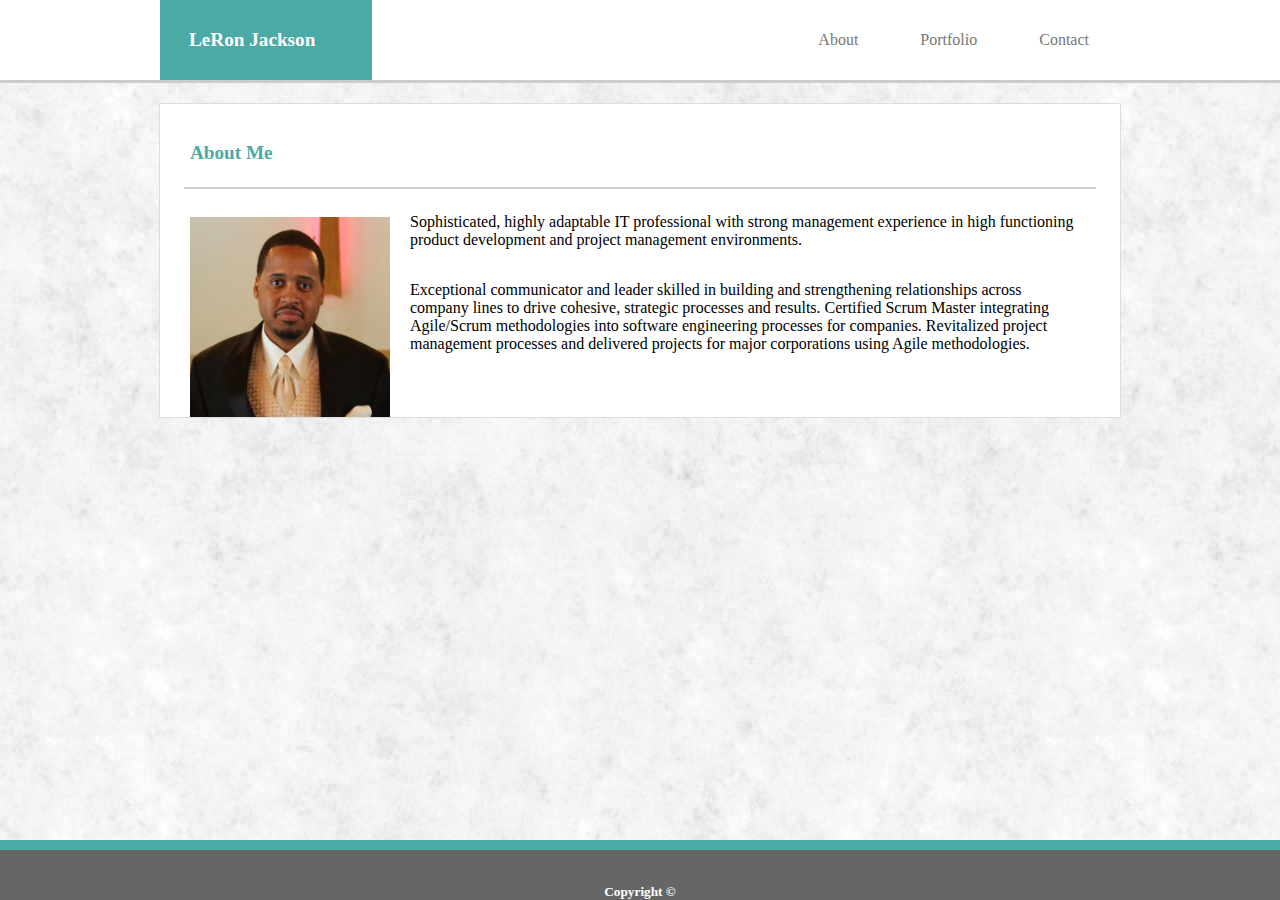
==== index.html @ b82bcbb7 "updates" ====
<!DOCTYPE html>
<html lang="en-us">

<head>
    <meta charset="UTF-8">
    <meta name="viewport" content="width=device-width, initial-scale=1, shrink-to-fit=no">
    
    <title>Positioning Activity</title>
    <!-- Comment out each stylesheet to get the one you'd like to see -->
    <link rel="stylesheet" href="reset.css">
    <link rel="stylesheet" href="assets/css/style.css">
</head>

<body>
    <header>
    </header>

    <div id="nameNavDiv">

        <h1 id="name">
            LeRon Jackson
        </h1>

        <ul>
            <li><a href="#About">About</a></li>
            <li><a href="#Portfolio">Portfolio</a></li>
            <li><a href="#Contact">Contact</a></li>
        </ul>

    </div>

    <section>
        <h1 id="aboutMeDiv">
            About Me
        </h1>

        <hr />

        <img src="assets/images/me.png" alt="LeRon Jackson" height="200" width="200">

        <p>
            Sophisticated, highly adaptable IT professional with strong management experience in high functioning
            product development and project management environments.

        </p>

        <p>
            Exceptional communicator and leader skilled in building and strengthening relationships across company
            lines to drive cohesive, strategic processes and results. Certified Scrum Master integrating Agile/Scrum
            methodologies into software engineering processes for companies. Revitalized project management processes
            and delivered projects for major corporations using Agile methodologies.
        

    </section>


    <div class="clearfix">
    </div>

    <footer>

        <div id="greenBar">
        </div>

        <div id="grayBar">

            <h5>
            Copyright &copy;
            </h5>
        </div>

    </footer>


</body>

</html>
---- assets/css/style.css ----
body {
    background-image: url("../../assets/images/fresh_snow_@2X.png");
    margin: 0px;
    padding: 0px;
}



@media only screen and (min-width : 981px) {

    header {

        background: #ffffff;
        border-bottom: solid;
        border-bottom-color: #cccccc;
        height: 80px;
        width: 100%;
    }

    #nameNavDiv {

        width: 960px;
        position: absolute;
        top: 0px;
        left: 0;
        right: 0;
        margin: auto;
     }

     #name {
        background-color: #4aaaa5;
        margin: 0px;
        padding: 29px;
        width: 154px;
        color: #ffffff;
        font-family: 'Georgia', Times, Times New Roman, serif;
        font-size: 120%;
        float: left;
    }

    ul {
        list-style-type: none;
        position: absolute;
        right: 0px;
        margin: 0;
        padding: 0;
        float: left;
    }
    
    li {
        float: left;
    }
    
    li a {
        display: block;
        color: #777777;
        text-align: center;
        padding: 31px;
        text-decoration: none;
    }
    
    li a:hover {
        background-color: #4aaaa5;
        color: #ffffff;
    }

    section {

        background: #ffffff;
        border: solid;
        border-width: 1px;
        border-color: #dddddd;
        width: 960px;
        margin: auto;
        margin-top: 20px;
        margin-bottom: 100px;
        overflow: auto;
    }

    #contactBox {

        width: 95%;
        margin-top: 25px;
        margin-left: 25px; 
    }
    
    input {
        
        width: 95%;
        height: 25px;
        margin-bottom: 15px;
    }
    
    textarea {
    
        width: 95%;
        height: 150px;
    }
    
    #submit {
    
        background: #4aaaa5;
        color: #ffffff;
        text-align: center;
        width: 75px;
        padding: 10px;
        margin-top: 15px;
        margin-left: 25px;
        margin-bottom: 15px;
    }
}



@media screen and (max-width: 980px) {

    /* body {
        background-color: lavender;
        margin: 0px;
        padding: 0px;
    } */

    header {

        background: #ffffff;
        border-bottom: solid;
        border-bottom-color: #cccccc;
        height: 80px;
        width: 100%;
    }

    #nameNavDiv {

        /* width: 960px; */
        position: absolute;
        top: 0px;
        left: 30px;
        right: 0px;
        margin: auto;
    }

    #name {
        background-color: #4aaaa5;
        margin: 0px;
        padding: 29px;
        width: 154px;
        color: #ffffff;
        font-family: 'Georgia', Times, Times New Roman, serif;
        font-size: 120%;
        float: left;
    }

    ul {
        list-style-type: none;
        position: absolute;
        right: 0px;
        margin: 0;
        padding: 0;
        float: left;
    }
    
    li {
        float: left;
    }
    
    li a {
        display: block;
        color: #777777;
        text-align: center;
        padding: 31px;
        text-decoration: none;
    }
    
    li a:hover {
        background-color: #4aaaa5;
        color: #ffffff;
    }

    section {

        background: #ffffff;
        border: solid;
        border-width: 1px;
        border-color: #dddddd;
        width: 500px;
        margin: auto;
        margin-top: 20px;
        margin-bottom: 100px;
        overflow: auto;
    }

    #contactBox {

        width: 95%;
        margin-top: 25px;
        margin-left: 25px; 
    }
    
    input {
        
        width: 95%;
        height: 25px;
        margin-bottom: 15px;
    }
    
    textarea {
    
        width: 95%;
        height: 150px;
    }
    
    #submit {
    
        background: #4aaaa5;
        color: #ffffff;
        text-align: center;
        width: 75px;
        padding: 10px;
        margin-top: 15px;
        margin-left: 25px;
        margin-bottom: 15px;
    }
}

@media screen and (max-width: 768px) {
    
    body {
        background-color: blue;
    }
}

@media screen and (max-width: 650px) {
    
    /* body {
        background-color: red;
    } */

    header {

        background: #ffffff;
        border-bottom: solid;
        border-bottom-color: #cccccc;
        height: 160px;
        width: 100%;
    }

    #nameNavDiv {

        height: 160px;
        position: absolute;
        top: 0;
        left: 0;
        right: 0;
    }

    #name {
        background-color: #4aaaa5;
        width: 100%;
        color: #ffffff;
        padding-left: 35%;
        font-family: 'Georgia', Times, Times New Roman, serif;
        font-size: 120%;
    }

    ul {
        list-style-type: none;
        top: 80px;
        left: 20%;
    }
    
    li {
        float: left;
    }
    
    li a {
        display: block;
        color: #777777;
        text-align: center;
        padding: 31px;
        text-decoration: none;
    }
    
    li a:hover {
        background-color: #4aaaa5;
        color: #ffffff;
    }

    #contactBox {

        width: 95%;
        margin-top: 25px;
        margin-left: 25px; 
    }
    
    input {
        
        width: 95%;
        height: 25px;
        margin-bottom: 15px;
    }
    
    textarea {
    
        width: 95%;
        height: 150px;
    }
    
    #submit {
    
        background: #4aaaa5;
        color: #ffffff;
        text-align: center;
        width: 75px;
        padding: 10px;
        margin-top: 15px;
        margin-left: 25px;
        margin-bottom: 15px;
    }
}



#aboutMeDiv {

    color: #4aaaa5;
    font-family: 'Georgia', Times, Times New Roman, serif;
    font-size: 120%;
    margin-left: 30px;
    padding-top: 25px;
    padding-bottom: 10px;
}

hr {

    display: block;
    width: 95%;
    background-color:#cccccc; 
    height: 2px; 
    border: 0px;
}

img {

    display: block;
    margin-left: 30px;
    padding-top: 20px;
    float: left;
}

p {
    width: 70%;
    margin-left: 20px;
    float: left;
}

div.gallery {
    margin: 20px;
    float: left;
    width: 320px;
    position: relative; 
}


div.gallery img {
    width: 100%;
    height: auto;
    margin-left: 0px;
}

div.desc {
    
    padding-top: 15px;
    padding-bottom: 15px;
    background: #4aaaa5;
    text-align: center;
    position: absolute;
    top: 150px;
    width: 100%;
}

.clearfix::after {
    content: "";
    clear: both;
    display: table;
}

footer {

    position: fixed;
    bottom: 0;
    width: 100%;
}


#greenBar {

    background: #4aaaa5;
    width: 100%;
    height: 10px;
    
}

#grayBar {

    background: #666666;
    width: 100%;
    height: 50px;
}

h5 {
    position: absolute;
    margin: auto;
    color:white;
    bottom: 0px;
    left: 50%;
    transform: translate(-50%)
}
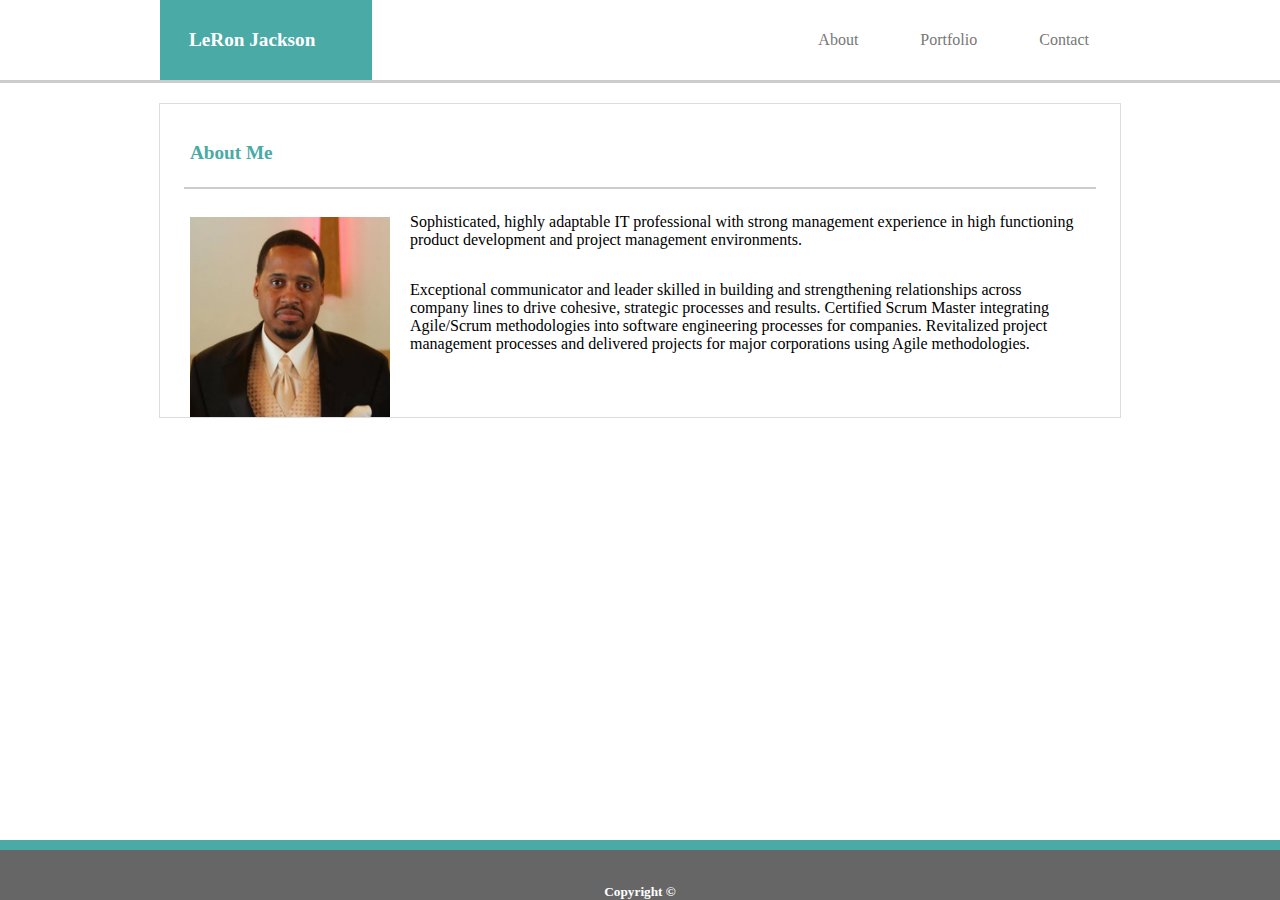
==== commit 331ef846: "changes made" ====
--- a/index.html
+++ b/index.html
@@ -22,9 +22,9 @@
         </h1>
 
         <ul>
-            <li><a href="#About">About</a></li>
-            <li><a href="#Portfolio">Portfolio</a></li>
-            <li><a href="#Contact">Contact</a></li>
+            <li><a href="index.html">About</a></li>
+            <li><a href="portfolio.html">Portfolio</a></li>
+            <li><a href="contact.html">Contact</a></li>
         </ul>
 
     </div>
--- a/assets/css/style.css
+++ b/assets/css/style.css
@@ -1,33 +1,27 @@
 body {
-    background-image: url("../../assets/images/fresh_snow_@2X.png");
+    /* background-image: url("../../assets/images/fresh_snow_@2X.png"); */
     margin: 0px;
     padding: 0px;
 }
 
-
-
-@media only screen and (min-width : 981px) {
+@media only screen and (min-width: 981px) {
 
     header {
-
         background: #ffffff;
         border-bottom: solid;
         border-bottom-color: #cccccc;
         height: 80px;
         width: 100%;
     }
-
     #nameNavDiv {
-
         width: 960px;
         position: absolute;
         top: 0px;
         left: 0;
         right: 0;
         margin: auto;
-     }
-
-     #name {
+    }
+    #name {
         background-color: #4aaaa5;
         margin: 0px;
         padding: 29px;
@@ -37,7 +31,6 @@
         font-size: 120%;
         float: left;
     }
-
     ul {
         list-style-type: none;
         position: absolute;
@@ -46,11 +39,9 @@
         padding: 0;
         float: left;
     }
-    
     li {
         float: left;
     }
-    
     li a {
         display: block;
         color: #777777;
@@ -58,14 +49,11 @@
         padding: 31px;
         text-decoration: none;
     }
-    
     li a:hover {
         background-color: #4aaaa5;
         color: #ffffff;
     }
-
     section {
-
         background: #ffffff;
         border: solid;
         border-width: 1px;
@@ -76,29 +64,21 @@
         margin-bottom: 100px;
         overflow: auto;
     }
-
     #contactBox {
-
         width: 95%;
         margin-top: 25px;
-        margin-left: 25px; 
-    }
-    
+        margin-left: 25px;
+    }
     input {
-        
         width: 95%;
         height: 25px;
         margin-bottom: 15px;
     }
-    
     textarea {
-    
         width: 95%;
         height: 150px;
     }
-    
     #submit {
-    
         background: #4aaaa5;
         color: #ffffff;
         text-align: center;
@@ -110,35 +90,21 @@
     }
 }
 
-
-
 @media screen and (max-width: 980px) {
-
-    /* body {
-        background-color: lavender;
-        margin: 0px;
-        padding: 0px;
-    } */
-
     header {
-
         background: #ffffff;
         border-bottom: solid;
         border-bottom-color: #cccccc;
         height: 80px;
         width: 100%;
     }
-
     #nameNavDiv {
-
-        /* width: 960px; */
         position: absolute;
         top: 0px;
         left: 30px;
         right: 0px;
         margin: auto;
     }
-
     #name {
         background-color: #4aaaa5;
         margin: 0px;
@@ -149,7 +115,6 @@
         font-size: 120%;
         float: left;
     }
-
     ul {
         list-style-type: none;
         position: absolute;
@@ -158,11 +123,9 @@
         padding: 0;
         float: left;
     }
-    
     li {
         float: left;
     }
-    
     li a {
         display: block;
         color: #777777;
@@ -170,14 +133,11 @@
         padding: 31px;
         text-decoration: none;
     }
-    
     li a:hover {
         background-color: #4aaaa5;
         color: #ffffff;
     }
-
     section {
-
         background: #ffffff;
         border: solid;
         border-width: 1px;
@@ -188,29 +148,21 @@
         margin-bottom: 100px;
         overflow: auto;
     }
-
     #contactBox {
-
         width: 95%;
         margin-top: 25px;
-        margin-left: 25px; 
-    }
-    
+        margin-left: 25px;
+    }
     input {
-        
         width: 95%;
         height: 25px;
         margin-bottom: 15px;
     }
-    
     textarea {
-    
         width: 95%;
         height: 150px;
     }
-    
     #submit {
-    
         background: #4aaaa5;
         color: #ffffff;
         text-align: center;
@@ -223,36 +175,104 @@
 }
 
 @media screen and (max-width: 768px) {
-    
-    body {
-        background-color: blue;
+    header {
+        background: #ffffff;
+        border-bottom: solid;
+        border-bottom-color: #cccccc;
+        height: 80px;
+        width: 100%;
+    }
+    #nameNavDiv {
+        position: absolute;
+        top: 0px;
+        left: 30px;
+        right: 0px;
+        margin: auto;
+    }
+    #name {
+        background-color: #4aaaa5;
+        margin: 0px;
+        padding: 29px;
+        width: 154px;
+        color: #ffffff;
+        font-family: 'Georgia', Times, Times New Roman, serif;
+        font-size: 120%;
+        float: left;
+    }
+    ul {
+        list-style-type: none;
+        position: absolute;
+        right: 0px;
+        margin: 0;
+        padding: 0;
+        float: left;
+    }
+    li {
+        float: left;
+    }
+    li a {
+        display: block;
+        color: #777777;
+        text-align: center;
+        padding: 31px;
+        text-decoration: none;
+    }
+    li a:hover {
+        background-color: #4aaaa5;
+        color: #ffffff;
+    }
+    section {
+        background: #ffffff;
+        border: solid;
+        border-width: 1px;
+        border-color: #dddddd;
+        width: 475px;
+        margin: auto;
+        margin-top: 20px;
+        margin-bottom: 100px;
+        overflow: auto;
+    }
+    #contactBox {
+        width: 95%;
+        margin-top: 25px;
+        margin-left: 25px;
+    }
+    input {
+        width: 95%;
+        height: 25px;
+        margin-bottom: 15px;
+    }
+    textarea {
+        width: 95%;
+        height: 150px;
+    }
+    #submit {
+        background: #4aaaa5;
+        color: #ffffff;
+        text-align: center;
+        width: 75px;
+        padding: 10px;
+        margin-top: 15px;
+        margin-left: 25px;
+        margin-bottom: 15px;
     }
 }
 
 @media screen and (max-width: 650px) {
-    
-    /* body {
-        background-color: red;
-    } */
-
     header {
-
         background: #ffffff;
         border-bottom: solid;
         border-bottom-color: #cccccc;
         height: 160px;
         width: 100%;
     }
-
     #nameNavDiv {
-
         height: 160px;
         position: absolute;
         top: 0;
         left: 0;
         right: 0;
     }
-
     #name {
         background-color: #4aaaa5;
         width: 100%;
@@ -261,17 +281,14 @@
         font-family: 'Georgia', Times, Times New Roman, serif;
         font-size: 120%;
     }
-
     ul {
         list-style-type: none;
         top: 80px;
         left: 20%;
     }
-    
     li {
         float: left;
     }
-    
     li a {
         display: block;
         color: #777777;
@@ -279,34 +296,36 @@
         padding: 31px;
         text-decoration: none;
     }
-    
     li a:hover {
         background-color: #4aaaa5;
         color: #ffffff;
     }
-
+    section {
+        background: #ffffff;
+        border: solid;
+        border-width: 1px;
+        border-color: #dddddd;
+        width: 450px;
+        margin: auto;
+        margin-top: 20px;
+        margin-bottom: 100px;
+        overflow: auto;
+    }
     #contactBox {
-
         width: 95%;
         margin-top: 25px;
-        margin-left: 25px; 
-    }
-    
+        margin-left: 25px;
+    }
     input {
-        
         width: 95%;
         height: 25px;
         margin-bottom: 15px;
     }
-    
     textarea {
-    
         width: 95%;
         height: 150px;
     }
-    
     #submit {
-    
         background: #4aaaa5;
         color: #ffffff;
         text-align: center;
@@ -318,10 +337,7 @@
     }
 }
 
-
-
 #aboutMeDiv {
-
     color: #4aaaa5;
     font-family: 'Georgia', Times, Times New Roman, serif;
     font-size: 120%;
@@ -331,16 +347,14 @@
 }
 
 hr {
-
     display: block;
     width: 95%;
-    background-color:#cccccc; 
-    height: 2px; 
+    background-color: #cccccc;
+    height: 2px;
     border: 0px;
 }
 
 img {
-
     display: block;
     margin-left: 30px;
     padding-top: 20px;
@@ -357,9 +371,8 @@
     margin: 20px;
     float: left;
     width: 320px;
-    position: relative; 
-}
-
+    position: relative;
+}
 
 div.gallery img {
     width: 100%;
@@ -368,7 +381,6 @@
 }
 
 div.desc {
-    
     padding-top: 15px;
     padding-bottom: 15px;
     background: #4aaaa5;
@@ -385,23 +397,18 @@
 }
 
 footer {
-
     position: fixed;
     bottom: 0;
     width: 100%;
 }
 
-
 #greenBar {
-
     background: #4aaaa5;
     width: 100%;
     height: 10px;
-    
 }
 
 #grayBar {
-
     background: #666666;
     width: 100%;
     height: 50px;
@@ -410,7 +417,7 @@
 h5 {
     position: absolute;
     margin: auto;
-    color:white;
+    color: white;
     bottom: 0px;
     left: 50%;
     transform: translate(-50%)
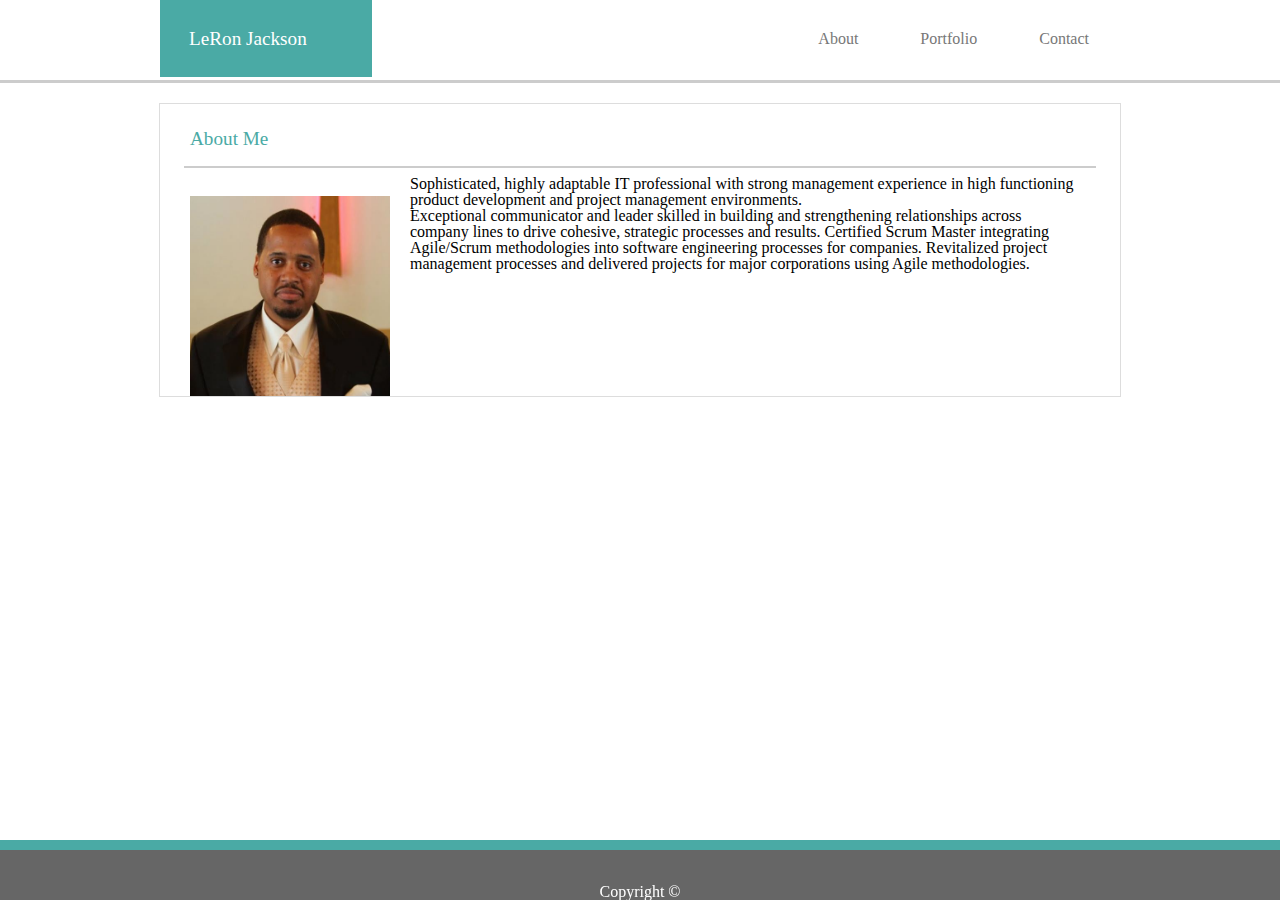
==== commit e7d76e74: "changes added" ====
--- a/index.html
+++ b/index.html
@@ -7,7 +7,7 @@
     
     <title>Positioning Activity</title>
     <!-- Comment out each stylesheet to get the one you'd like to see -->
-    <link rel="stylesheet" href="reset.css">
+    <link rel="stylesheet" href="assets/css/reset.css">
     <link rel="stylesheet" href="assets/css/style.css">
 </head>
 
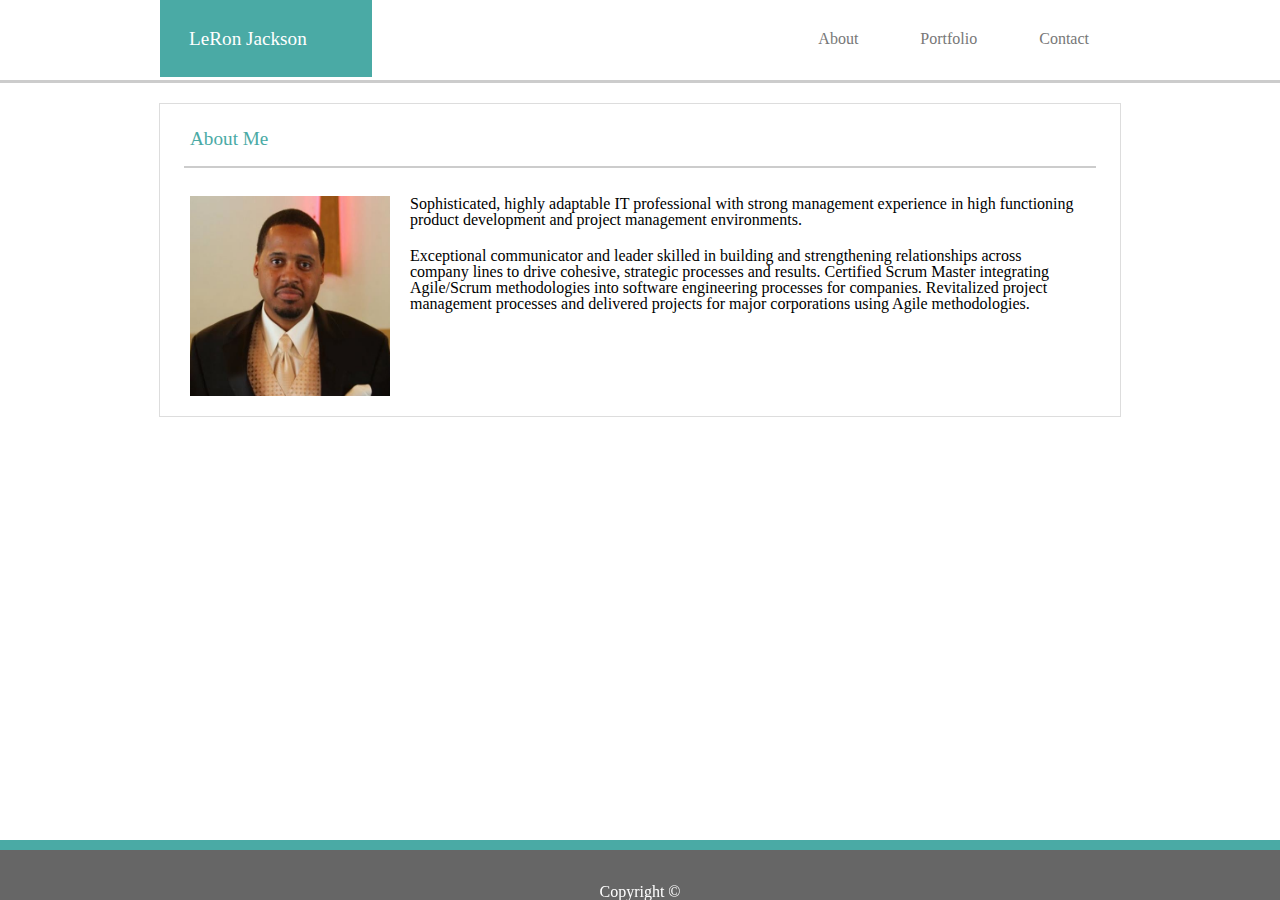
==== commit e203fa06: "update" ====
--- a/index.html
+++ b/index.html
@@ -4,7 +4,7 @@
 <head>
     <meta charset="UTF-8">
     <meta name="viewport" content="width=device-width, initial-scale=1, shrink-to-fit=no">
-    
+
     <title>Positioning Activity</title>
     <!-- Comment out each stylesheet to get the one you'd like to see -->
     <link rel="stylesheet" href="assets/css/reset.css">
@@ -41,15 +41,15 @@
         <p>
             Sophisticated, highly adaptable IT professional with strong management experience in high functioning
             product development and project management environments.
-
         </p>
-
+        <br />
         <p>
             Exceptional communicator and leader skilled in building and strengthening relationships across company
             lines to drive cohesive, strategic processes and results. Certified Scrum Master integrating Agile/Scrum
             methodologies into software engineering processes for companies. Revitalized project management processes
             and delivered projects for major corporations using Agile methodologies.
-        
+        </p>
+
 
     </section>
 
@@ -65,7 +65,7 @@
         <div id="grayBar">
 
             <h5>
-            Copyright &copy;
+                Copyright &copy;
             </h5>
         </div>
 
--- a/assets/css/style.css
+++ b/assets/css/style.css
@@ -358,11 +358,13 @@
     display: block;
     margin-left: 30px;
     padding-top: 20px;
+    padding-bottom: 20px;
     float: left;
 }
 
 p {
     width: 70%;
+    padding-top: 20px;
     margin-left: 20px;
     float: left;
 }
@@ -376,7 +378,7 @@
 
 div.gallery img {
     width: 100%;
-    height: auto;
+    /* height: auto; */
     margin-left: 0px;
 }
 
